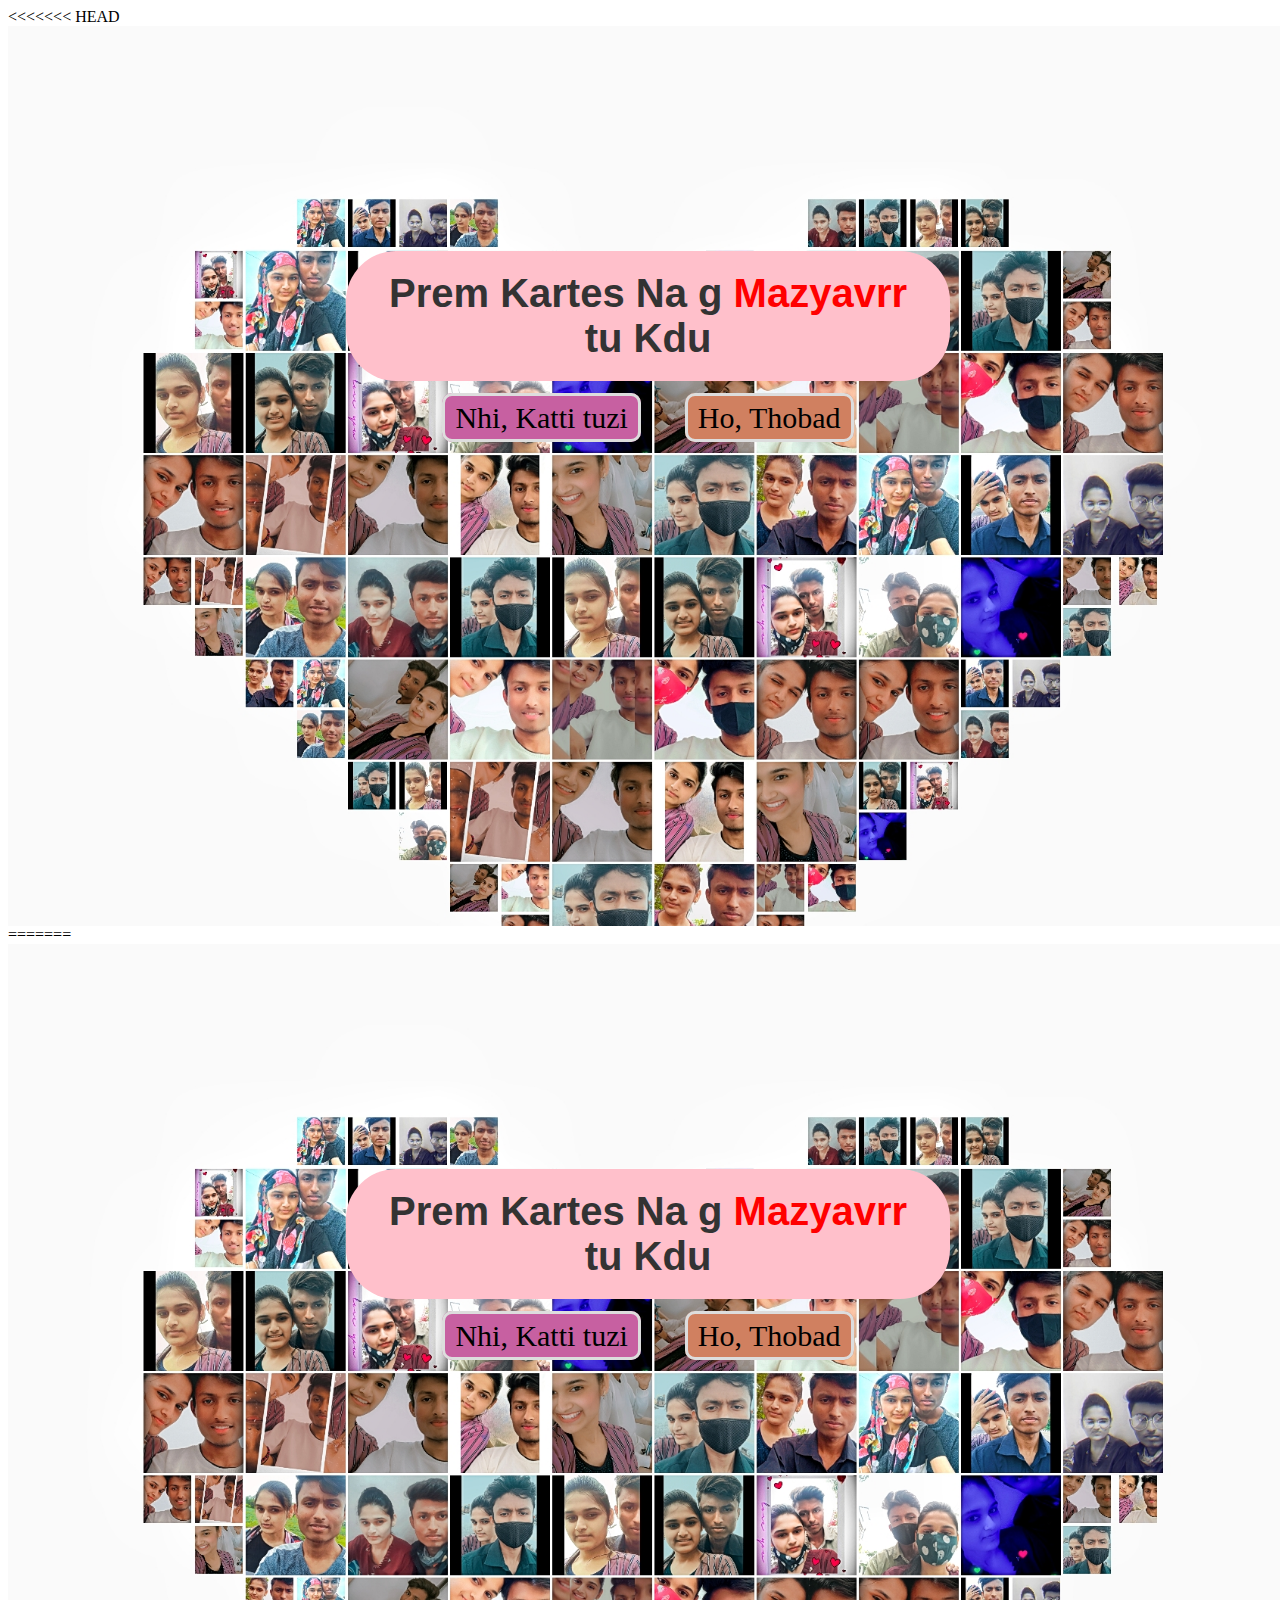
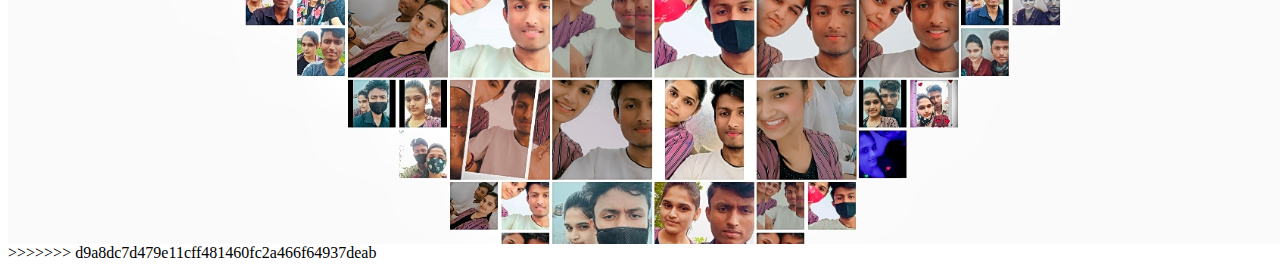
==== first1.html @ 9e7ae75c "first commit" ====
<<<<<<< HEAD
<!DOCTYPE html>
<html>
<head>
	<meta charset="utf-8">
	<meta http-equiv="X-UA-Compatible" content="IE=edge">
	<title>Love Expression</title>
	<link rel="stylesheet" href="style.css">
</head>
<body>
	<div class="container">
		<div class="love">
			<h2>Prem Kartes Na g <span>Mazyavrr</span> tu Kdu</h2>
			<a id="no" href="no.html">Nhi, Katti tuzi</a>
			<a id="yes" href="yes.html">Ho, Thobad</a>
		</div>
	</div>
</body>
=======
<!DOCTYPE html>
<html>
<head>
	<meta charset="utf-8">
	<meta http-equiv="X-UA-Compatible" content="IE=edge">
	<title>Love Expression</title>
	<link rel="stylesheet" href="style.css">
</head>
<body>
	<div class="container">
		<div class="love">
			<h2>Prem Kartes Na g <span>Mazyavrr</span> tu Kdu</h2>
			<a id="no" href="no.html">Nhi, Katti tuzi</a>
			<a id="yes" href="yes.html">Ho, Thobad</a>
		</div>
	</div>
</body>
>>>>>>> d9a8dc7d479e11cff481460fc2a466f64937deab
</html>
---- style.css ----
<<<<<<< HEAD
@import url('https://fonts.googleapis.com/css2?family=Nunito&display=swap');
*{
	padding: 0;
	margin: 0;
	outline:0;
	font-family: 'Nunito', sans-serif;
}
.container{
	height: 100vh;
	width: 100vw;
	text-align:center;
	color:#333;
	background: url(ss.jpeg);
	background-size: cover;
	background-repeat: no-repeat;
}
.love,.yes,.no{padding-top: 15%;
		
		}
.love span{color:red;}
h2{font-size: 40px;margin-bottom: 20px;
	background-color: pink;
    width: 44%;
    margin-left: auto;
    margin-right: auto;
    border-radius: 50px;
	padding: 20px;
	font-family: 'Nunito', sans-serif;
}
a{font-size: 30px;text-decoration: none;padding: 5px 10px;
	margin-top: 20px;border:3px solid #ddd; border-radius: 10px;}
#no{color:black; background: rgb(199, 96, 161);margin-right: 40px;}
#yes{color:black;background: rgb(208, 128, 96);}

.yes img{
	height: 30px;
	width: 30px;
	animation: image 4s linear infinite;
}
@keyframes image{
	0%{transform: scale(.5);}
	50%{transform: scale(1.5);}
	100%{transform: scale(.5);}
}
h3{font-size: 30px;
	margin-bottom: 20px;
	background-color: pink;
    width: 44%;
    margin-left: auto;
    margin-right: auto;
    border-radius: 30px;
	padding: 15px;
	font-family: 'Nunito', sans-serif;
=======
@import url('https://fonts.googleapis.com/css2?family=Nunito&display=swap');
*{
	padding: 0;
	margin: 0;
	outline:0;
	font-family: 'Nunito', sans-serif;
}
.container{
	height: 100vh;
	width: 100vw;
	text-align:center;
	color:#333;
	background: url(ss.jpeg);
	background-size: cover;
	background-repeat: no-repeat;
}
.love,.yes,.no{padding-top: 15%;
		
		}
.love span{color:red;}
h2{font-size: 40px;margin-bottom: 20px;
	background-color: pink;
    width: 44%;
    margin-left: auto;
    margin-right: auto;
    border-radius: 50px;
	padding: 20px;
	font-family: 'Nunito', sans-serif;
}
a{font-size: 30px;text-decoration: none;padding: 5px 10px;
	margin-top: 20px;border:3px solid #ddd; border-radius: 10px;}
#no{color:black; background: rgb(199, 96, 161);margin-right: 40px;}
#yes{color:black;background: rgb(208, 128, 96);}

.yes img{
	height: 30px;
	width: 30px;
	animation: image 4s linear infinite;
}
@keyframes image{
	0%{transform: scale(.5);}
	50%{transform: scale(1.5);}
	100%{transform: scale(.5);}
}
h3{font-size: 30px;
	margin-bottom: 20px;
	background-color: pink;
    width: 44%;
    margin-left: auto;
    margin-right: auto;
    border-radius: 30px;
	padding: 15px;
	font-family: 'Nunito', sans-serif;
>>>>>>> d9a8dc7d479e11cff481460fc2a466f64937deab
}
---- style.css ----
<<<<<<< HEAD
@import url('https://fonts.googleapis.com/css2?family=Nunito&display=swap');
*{
	padding: 0;
	margin: 0;
	outline:0;
	font-family: 'Nunito', sans-serif;
}
.container{
	height: 100vh;
	width: 100vw;
	text-align:center;
	color:#333;
	background: url(ss.jpeg);
	background-size: cover;
	background-repeat: no-repeat;
}
.love,.yes,.no{padding-top: 15%;
		
		}
.love span{color:red;}
h2{font-size: 40px;margin-bottom: 20px;
	background-color: pink;
    width: 44%;
    margin-left: auto;
    margin-right: auto;
    border-radius: 50px;
	padding: 20px;
	font-family: 'Nunito', sans-serif;
}
a{font-size: 30px;text-decoration: none;padding: 5px 10px;
	margin-top: 20px;border:3px solid #ddd; border-radius: 10px;}
#no{color:black; background: rgb(199, 96, 161);margin-right: 40px;}
#yes{color:black;background: rgb(208, 128, 96);}

.yes img{
	height: 30px;
	width: 30px;
	animation: image 4s linear infinite;
}
@keyframes image{
	0%{transform: scale(.5);}
	50%{transform: scale(1.5);}
	100%{transform: scale(.5);}
}
h3{font-size: 30px;
	margin-bottom: 20px;
	background-color: pink;
    width: 44%;
    margin-left: auto;
    margin-right: auto;
    border-radius: 30px;
	padding: 15px;
	font-family: 'Nunito', sans-serif;
=======
@import url('https://fonts.googleapis.com/css2?family=Nunito&display=swap');
*{
	padding: 0;
	margin: 0;
	outline:0;
	font-family: 'Nunito', sans-serif;
}
.container{
	height: 100vh;
	width: 100vw;
	text-align:center;
	color:#333;
	background: url(ss.jpeg);
	background-size: cover;
	background-repeat: no-repeat;
}
.love,.yes,.no{padding-top: 15%;
		
		}
.love span{color:red;}
h2{font-size: 40px;margin-bottom: 20px;
	background-color: pink;
    width: 44%;
    margin-left: auto;
    margin-right: auto;
    border-radius: 50px;
	padding: 20px;
	font-family: 'Nunito', sans-serif;
}
a{font-size: 30px;text-decoration: none;padding: 5px 10px;
	margin-top: 20px;border:3px solid #ddd; border-radius: 10px;}
#no{color:black; background: rgb(199, 96, 161);margin-right: 40px;}
#yes{color:black;background: rgb(208, 128, 96);}

.yes img{
	height: 30px;
	width: 30px;
	animation: image 4s linear infinite;
}
@keyframes image{
	0%{transform: scale(.5);}
	50%{transform: scale(1.5);}
	100%{transform: scale(.5);}
}
h3{font-size: 30px;
	margin-bottom: 20px;
	background-color: pink;
    width: 44%;
    margin-left: auto;
    margin-right: auto;
    border-radius: 30px;
	padding: 15px;
	font-family: 'Nunito', sans-serif;
>>>>>>> d9a8dc7d479e11cff481460fc2a466f64937deab
}
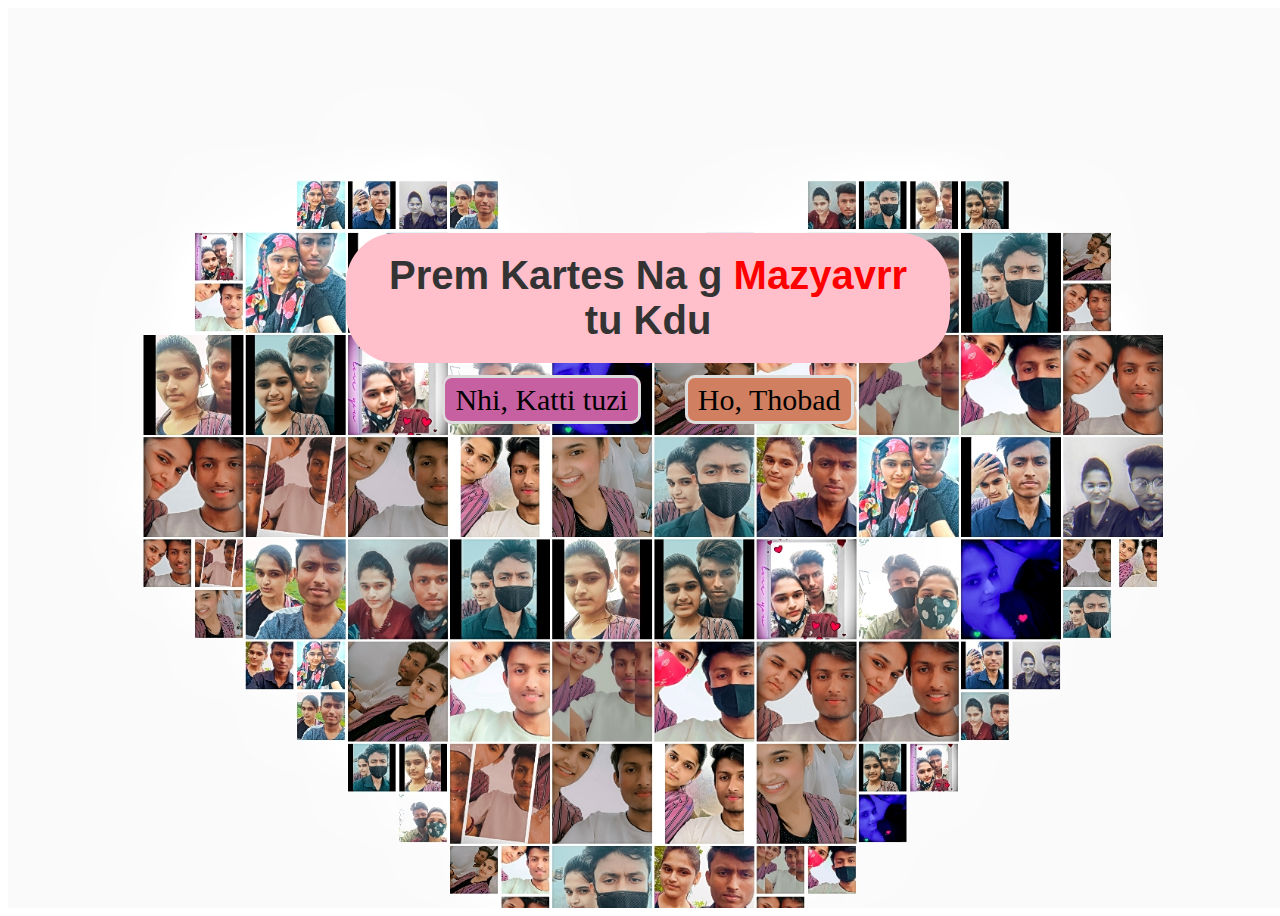
==== commit 3e82fef5: "Update first1.html" ====
--- a/first1.html
+++ b/first1.html
@@ -1,4 +1,4 @@
-<<<<<<< HEAD
+
 <!DOCTYPE html>
 <html>
 <head>
@@ -16,23 +16,5 @@
 		</div>
 	</div>
 </body>
-=======
-<!DOCTYPE html>
-<html>
-<head>
-	<meta charset="utf-8">
-	<meta http-equiv="X-UA-Compatible" content="IE=edge">
-	<title>Love Expression</title>
-	<link rel="stylesheet" href="style.css">
-</head>
-<body>
-	<div class="container">
-		<div class="love">
-			<h2>Prem Kartes Na g <span>Mazyavrr</span> tu Kdu</h2>
-			<a id="no" href="no.html">Nhi, Katti tuzi</a>
-			<a id="yes" href="yes.html">Ho, Thobad</a>
-		</div>
-	</div>
-</body>
->>>>>>> d9a8dc7d479e11cff481460fc2a466f64937deab
-</html>+
+</html>
